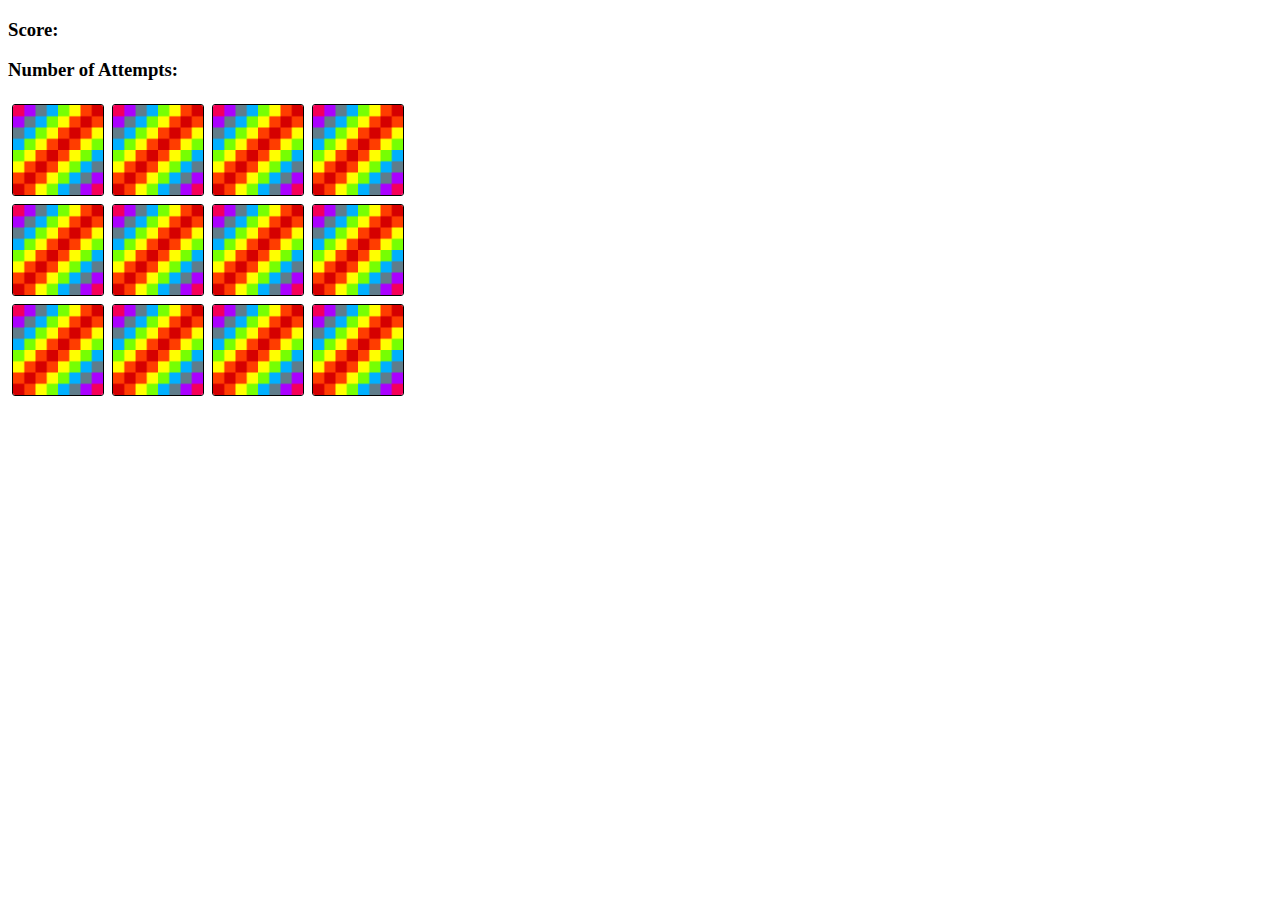
==== index.html @ ef772011 "memory game" ====
<!DOCTYPE html>
<html lang="en">
<head>
    <meta charset="UTF-8">
    <meta name="viewport" content="width=device-width, initial-scale=1.0">
    <meta http-equiv="X-UA-Compatible" content="ie=edge">
    <link rel="stylesheet" href="game1.css"></link>
    <script src="game1.js" charset="utf-8"></script>
    <title>Memory Game</title>
</head>
<body>

<h3>Score: <span id="result"></span></h3>
<h3>Number of Attempts: <span id="attempts"></span></h3>

<div class="grid">

</div>
    
</body>
</html>
---- game1.css ----
.grid {
    display: flex;
    flex-wrap: wrap;
    height: 300px;
    width: 400px;
}

.card {
    height: 90px;
    width: 90px;
    margin: auto;
    overflow: hidden;
    border: solid 1px black;
    border-radius: 3px;
}
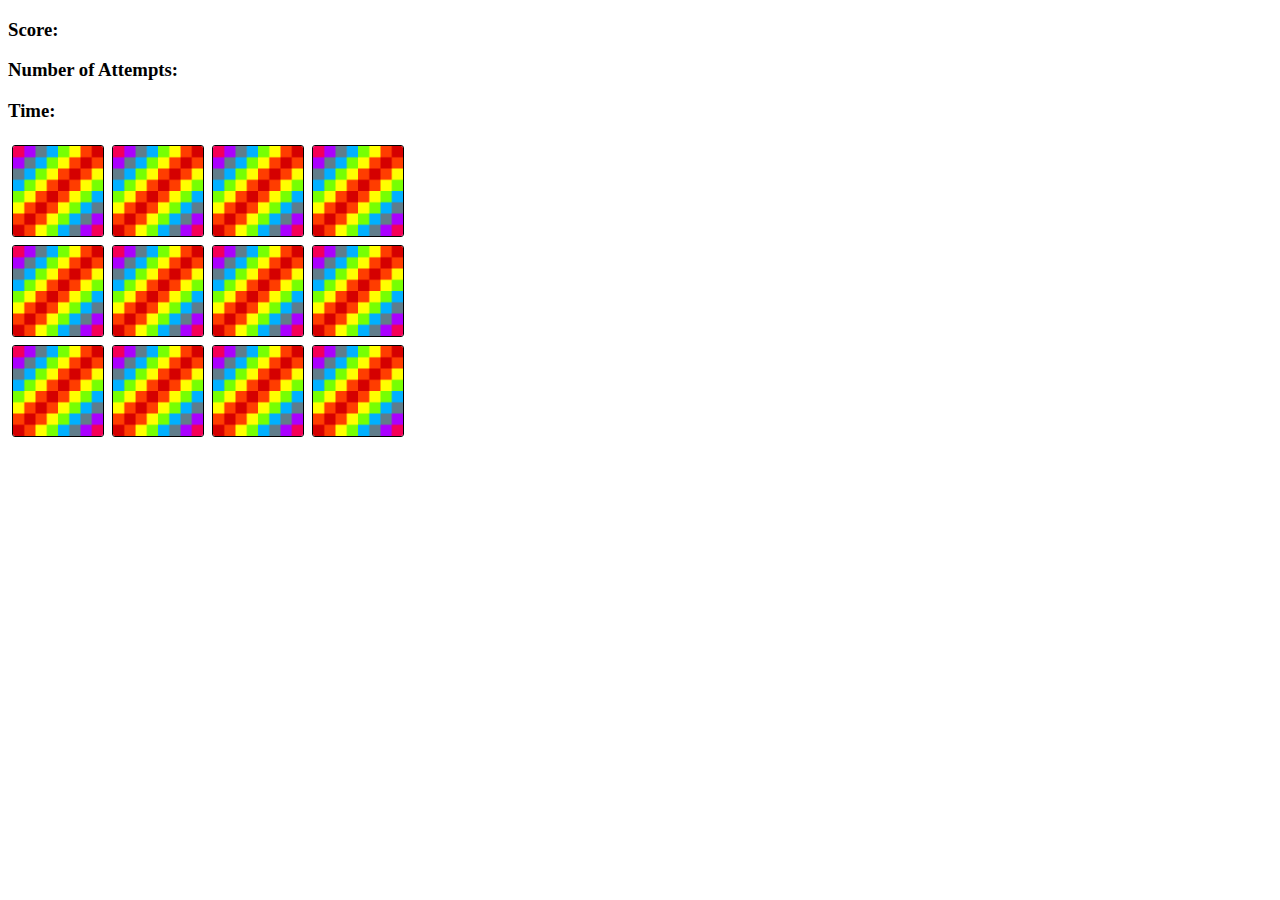
==== commit 0e3b2041: "timer function added" ====
--- a/index.html
+++ b/index.html
@@ -12,10 +12,12 @@
 
 <h3>Score: <span id="result"></span></h3>
 <h3>Number of Attempts: <span id="attempts"></span></h3>
+<h3>Time: <span id="time"></span></h3>
 
 <div class="grid">
 
 </div>
+
     
 </body>
 </html>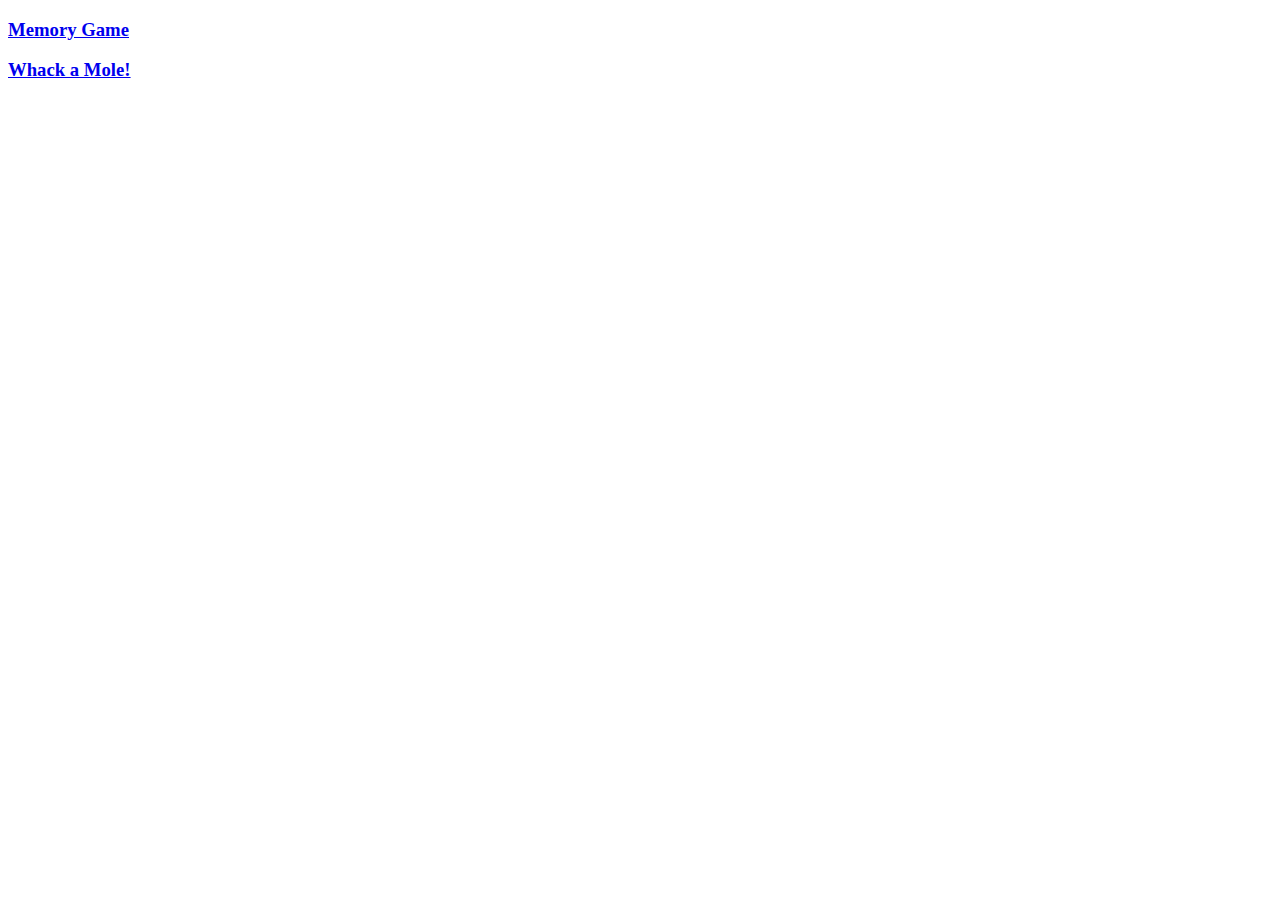
==== commit c08e3c69: "whack a mole game added" ====
--- a/index.html
+++ b/index.html
@@ -4,20 +4,10 @@
     <meta charset="UTF-8">
     <meta name="viewport" content="width=device-width, initial-scale=1.0">
     <meta http-equiv="X-UA-Compatible" content="ie=edge">
-    <link rel="stylesheet" href="game1.css"></link>
-    <script src="game1.js" charset="utf-8"></script>
-    <title>Memory Game</title>
+    <title>games</title>
 </head>
 <body>
-
-<h3>Score: <span id="result"></span></h3>
-<h3>Number of Attempts: <span id="attempts"></span></h3>
-<h3>Time: <span id="time"></span></h3>
-
-<div class="grid">
-
-</div>
-
-    
+    <a href="game1.html"><h3>Memory Game</h3></a>
+    <a href="game2.html"><h3>Whack a Mole!</h3></a>
 </body>
 </html>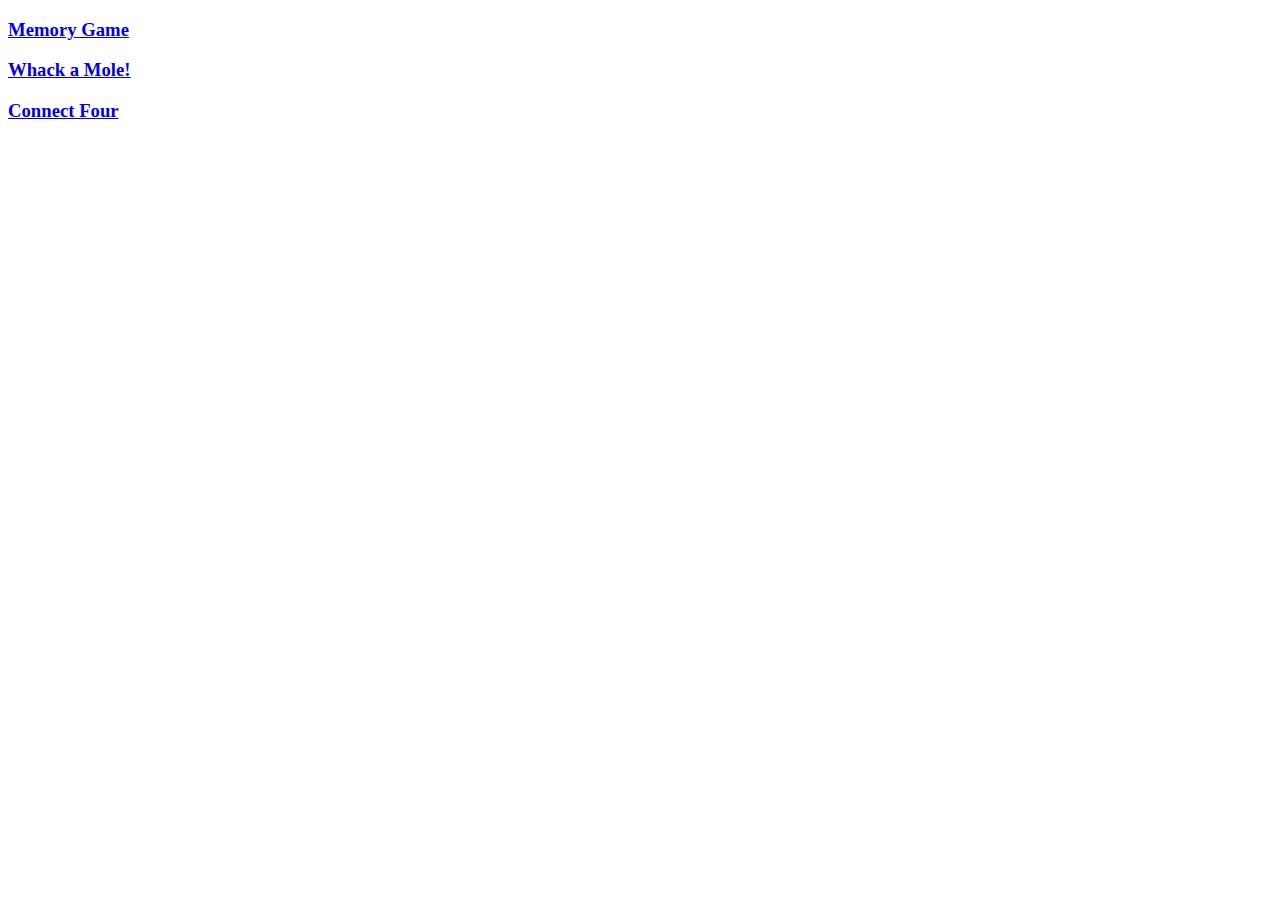
==== commit 6e6db041: "Connect Four game added" ====
--- a/index.html
+++ b/index.html
@@ -9,5 +9,6 @@
 <body>
     <a href="game1.html"><h3>Memory Game</h3></a>
     <a href="game2.html"><h3>Whack a Mole!</h3></a>
+    <a href="game3.html"><h3>Connect Four</h3></a>
 </body>
 </html>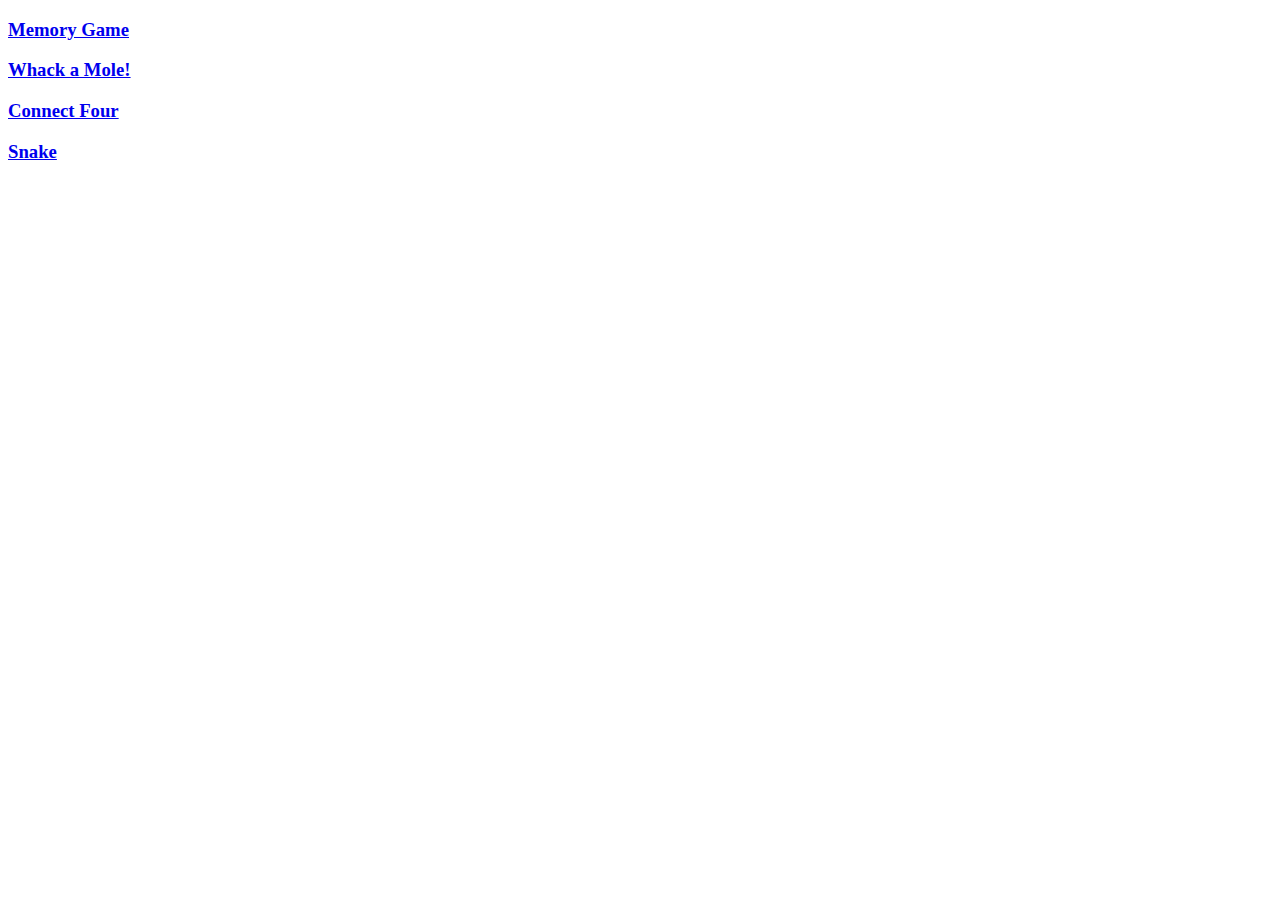
==== commit 8287504e: "snake game added" ====
--- a/index.html
+++ b/index.html
@@ -10,5 +10,6 @@
     <a href="game1.html"><h3>Memory Game</h3></a>
     <a href="game2.html"><h3>Whack a Mole!</h3></a>
     <a href="game3.html"><h3>Connect Four</h3></a>
+    <a href="game4.html"><h3>Snake</h3></a>
 </body>
 </html>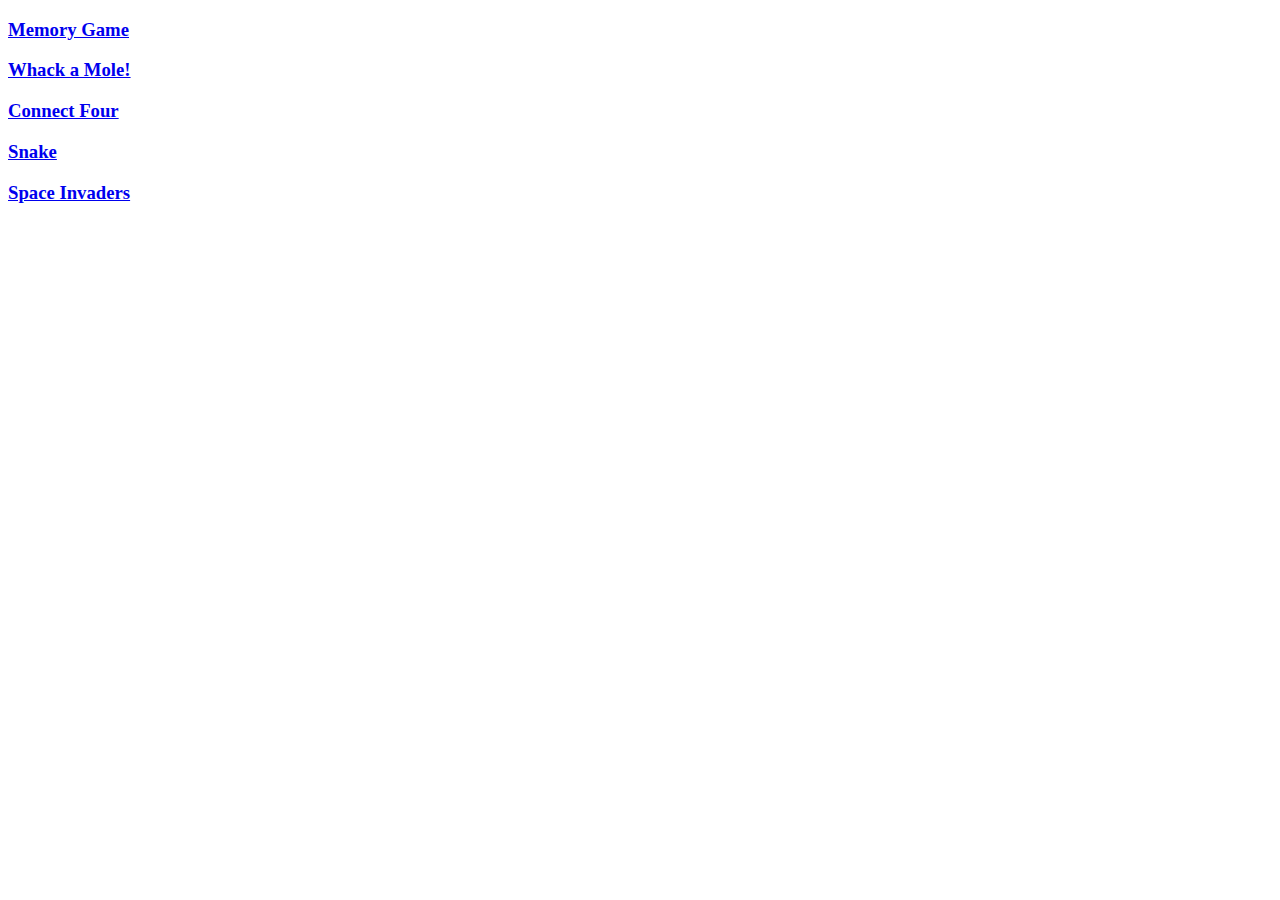
==== commit 94f10c9b: "space invaders game" ====
--- a/index.html
+++ b/index.html
@@ -11,5 +11,6 @@
     <a href="game2.html"><h3>Whack a Mole!</h3></a>
     <a href="game3.html"><h3>Connect Four</h3></a>
     <a href="game4.html"><h3>Snake</h3></a>
+    <a href="game5.html"><h3>Space Invaders</h3></a>
 </body>
 </html>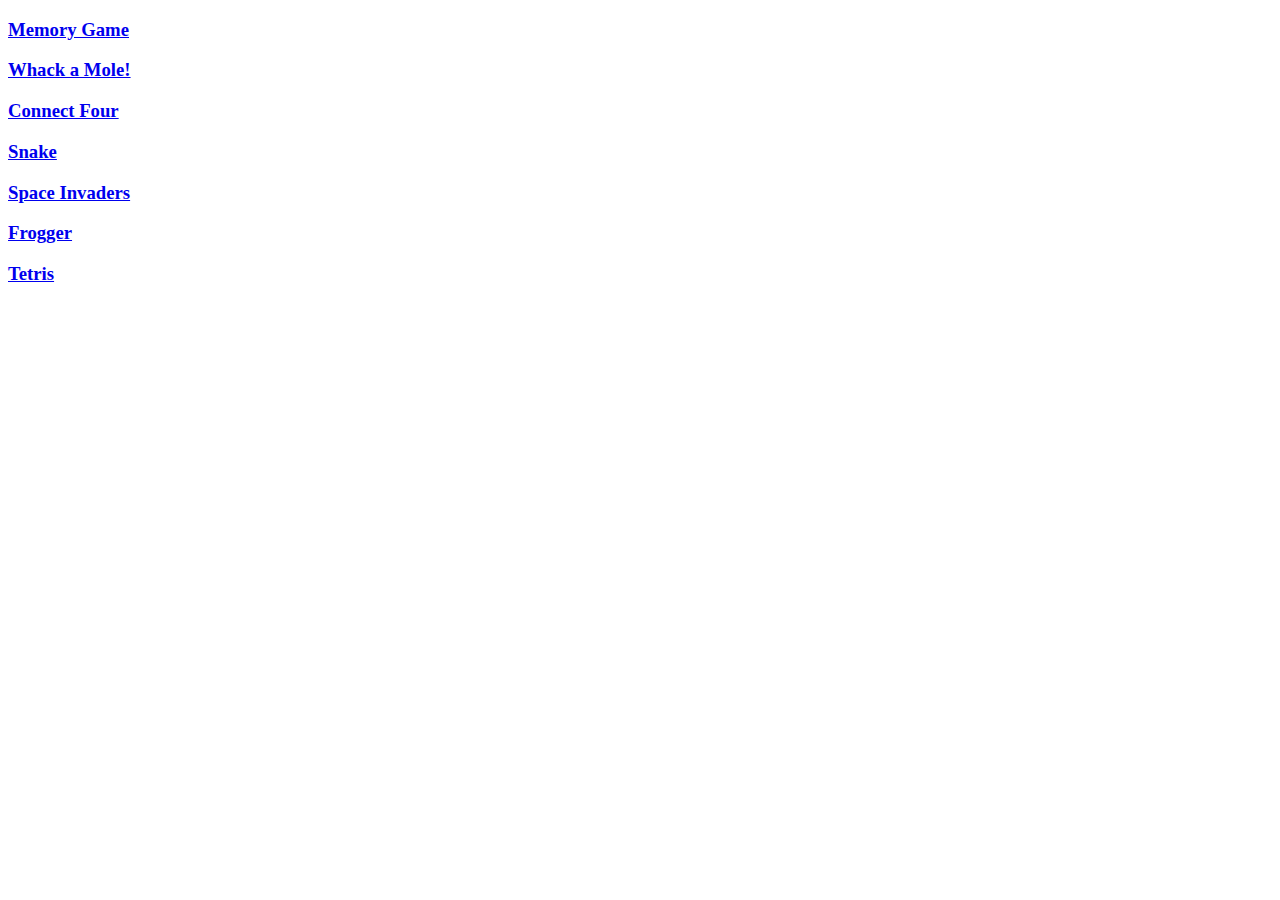
==== commit e7cdc2f7: "tetris added" ====
--- a/index.html
+++ b/index.html
@@ -12,5 +12,7 @@
     <a href="game3.html"><h3>Connect Four</h3></a>
     <a href="game4.html"><h3>Snake</h3></a>
     <a href="game5.html"><h3>Space Invaders</h3></a>
+    <a href="game6.html"><h3>Frogger</h3></a>
+    <a href="game7.html"><h3>Tetris</h3></a>
 </body>
 </html>